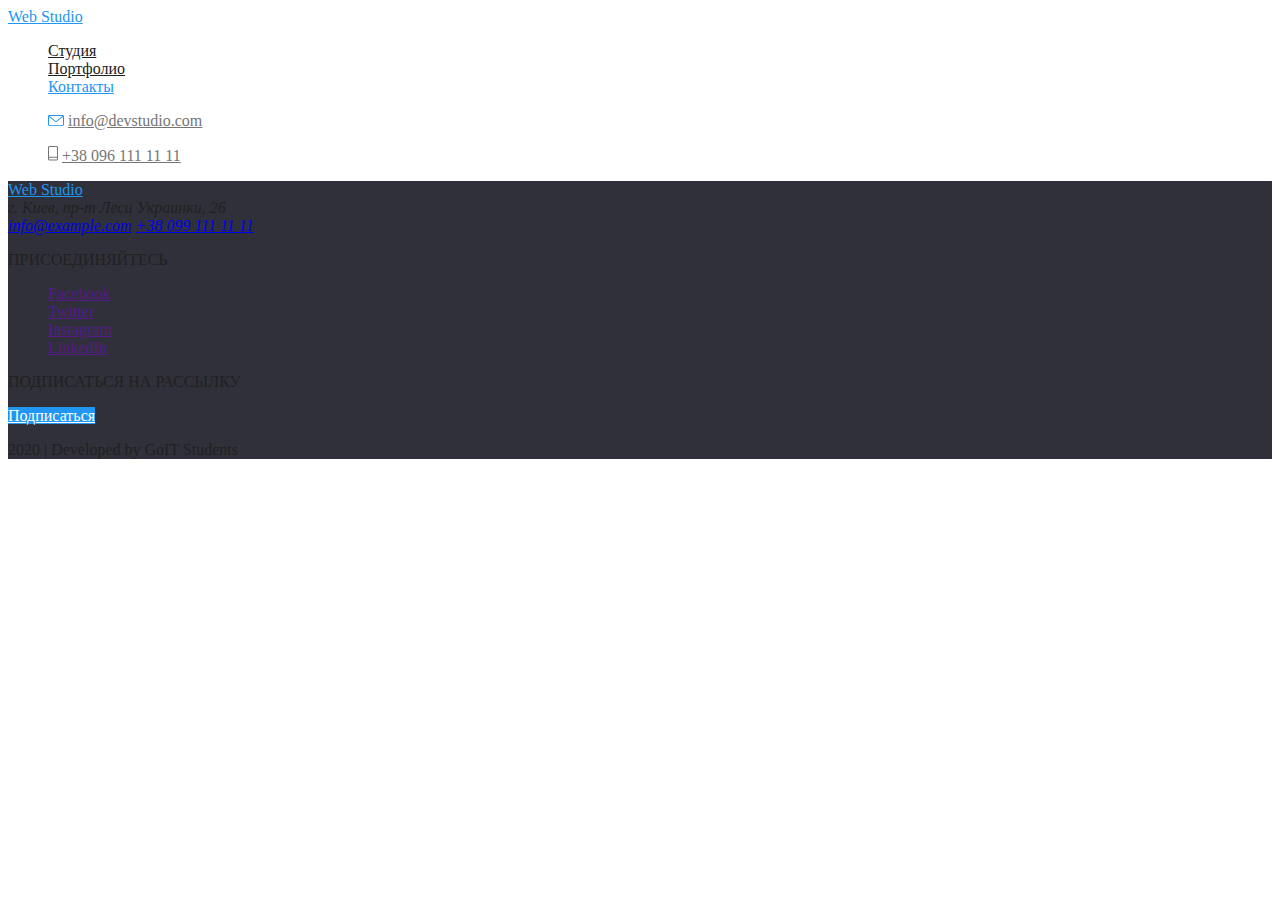
==== contacts.html @ ae1c0408 "добавляет новые html страницы" ====
<!DOCTYPE html>
<html lang="ru">
<head>
    <meta charset="UTF-8">
    <meta name="viewport" content="width=device-width, initial-scale=1.0">
    <title>Homework 1</title>
    <link rel="stylesheet" href="./css/common.css">
    <link rel="stylesheet" href="./css/styles.css">
</head>
<body>
  <!--Шапка проэкта-->
  <header>
  <nav>
    <a lang="en" href="" class="logo">  Web <span class="back">Studio</span> </a>
          <ul class="site-nav list">
              <li><a href="./index.html" class="link ">Студия</a></li>
              <li><a href="./portfolio.html" class="link">Портфолио</a></li>
              <li><a href="" class="link current">Контакты</a></li>
          </ul>
      </nav>
          <ul class="connection-nav list">
              <li><img src="./images/Vector.svg" alt="address mail">
              <a href="mailto:info@devstudio.com" class="link">info@devstudio.com</a></li>
          </ul>
          <ul class="connection-nav list">
              <li><img src="./images/Vector1.svg" alt="number tel">
              <a href="tel:+30961111111" class="link">+38 096 111 11 11</a></li>
          </ul>
  </header>

  <main>

  </main>


    <!--Футер-->
  <footer>
    <a lang="en" href="" class="logo">Web <span class="wite">Studio</span></a>
    <address class="address">
        г. Киев, пр-т Леси Украинки, 26
    </address>

    <address class="contacts-address">
        <a href="mailto:info@example.com" class="link">info@example.com</a>
        <a href="tel:+380991111111" class="link">+38 099 111 11 11</a>
    </address>
    <p class="finish">ПРИСОЕДИНЯЙТЕСЬ</p>
    <ul>
        <li><a href="" aria-label="Ссылка на Facebook">Facebook</a></li>
        <li><a href="" aria-label="Ссылка на Twitter">Twitter</a></li>
        <li><a href="" aria-label="Ссылка на Instagram">Instagram</a></li>
        <li><a href="" aria-label="Ссылка на LinkedIn">LinkedIn</a></li>
    </ul>
    <p class="finish">ПОДПИСАТЬСЯ НА РАССЫЛКУ</p>
    <a href="" class="button secondary">Подписаться</a>
    <p class="developed">2020 | Developed by GoIT Students </p>
  </footer>
  
  </body>
  </html>
---- css/styles.css ----
/* Основной цвет текста #212121 */

/* Вторичный цвет текста #757575 */

/* белый цвет #FFFFFF */

/* акцент  #2196F3 */

:root{
    --primary-text-color: #757575;
    --title-text-color: #212121;
    --accent-color: #2196F3;
    --wite-color: #FFFFFF;
}

body{
    background-color: var(--wite-color);
    color: var(--title-text-color);
}



.logo{
    color: var(--accent-color);
}

.logo:hover{
    color: var(--title-text-color);
}

ul{
    list-style: none;
}

/* Site nav */

.site-nav .link{
    color: var(--title-text-color);
}

.site-nav .link:hover, 
.site-nav .link:focus{
    color: var(--accent-color);
}

.site-nav .link.current{
    color: var(--accent-color);
} 

.connection-nav .link{
    color: var(--primary-text-color);
}

.connection-nav .link:hover,
.connection-nav .link:focus{
    color: var(--accent-color);
}

/* Button */

.button{
    color: var(--wite-color);
    background: var(--accent-color);
}

.button.primary{

}

.button.secondary{

}

/* Section */

.section-title{
    color: var(--title-text-color);
}

/* Feauters */

.features .title{
    color: var(--titlt-text-color);
}

/* Перечень занятий  */


/* Команда */

.team .title{
    color: var(--title-text-color);
}

/* Клиент */

/* footer */

footer{
    background-color: #2F303A;   
}
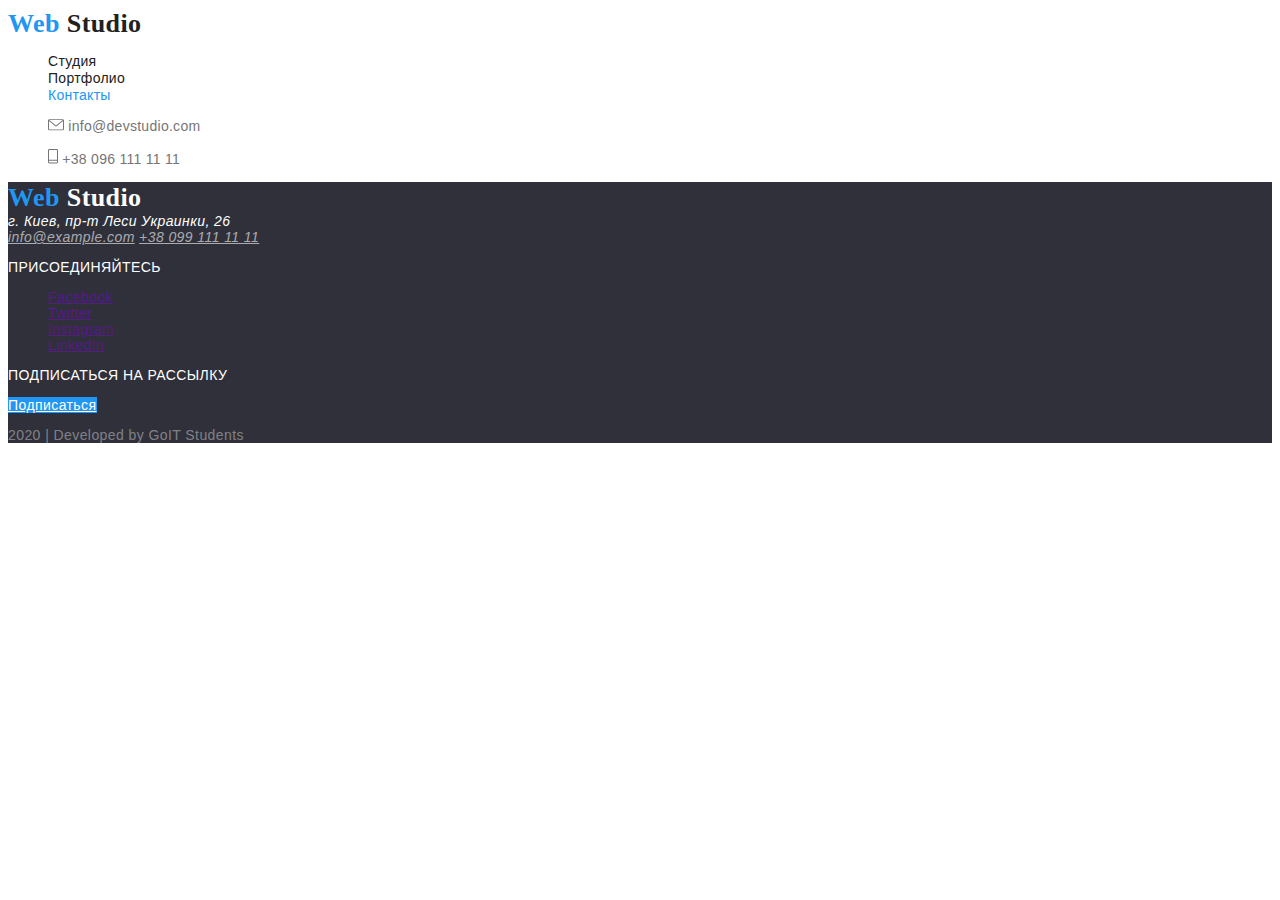
==== commit bd70c03e: "добавляет шрифты и css шапки" ====
--- a/contacts.html
+++ b/contacts.html
@@ -29,7 +29,7 @@
   </header>
 
   <main>
-
+    
   </main>
 
 
--- a/css/common.css
+++ b/css/common.css
@@ -0,0 +1,88 @@
+:root{
+    --primary-text-color: #757575;
+    --title-text-color: #212121;
+    --accent-color: #2196F3;
+    --wite-color: #FFFFFF;
+    --fill-silver: #F5F4FA; 
+}
+
+body{
+    background-color: var(--wite-color);
+    color: var(--title-text-color);
+
+    font-family: Roboto, sans-serif;
+    font-size: 14px;
+    letter-spacing: 0.03em
+        
+}
+
+.logo{
+    color: var(--accent-color);
+    font-family: Raleway;
+    font-weight: 700;
+    font-size: 26px;
+    line-height: 1.2;
+    text-decoration: none;
+}
+
+.logo:focus{
+    color: var(--title-text-color);
+}
+
+ul{
+    list-style: none;
+}
+
+/* Site nav */
+
+.site-nav .link{
+    color: var(--title-text-color);
+    font-weight: 500;
+    line-height: 1.14;
+    letter-spacing: 0.02em;
+    text-decoration: none;
+}
+
+.site-nav .link:hover, 
+.site-nav .link:focus{
+    color: var(--accent-color);
+}
+
+.site-nav .link.current{
+    color: var(--accent-color);
+} 
+
+.connection-nav .link{
+    color: var(--primary-text-color);
+    font-weight: 500;
+    line-height: 1.14;
+    letter-spacing: 0.02em;
+    text-decoration: none;
+}
+
+.connection-nav .link:hover,
+.connection-nav .link:focus{
+    color: var(--accent-color);
+}
+
+/* footer */
+
+footer{
+    background-color: #2F303A;   
+}
+
+.address{
+    color: var(--wite-color);
+}
+
+.contacts-address .link{
+    color: rgba(255, 255, 255, 0.6);;
+}
+
+.developed{
+    color: rgba(255, 255, 255, 0.4);
+}
+
+.finish{
+    color: var(--wite-color);
+}--- a/css/styles.css
+++ b/css/styles.css
@@ -6,54 +6,12 @@
 
 /* акцент  #2196F3 */
 
-:root{
-    --primary-text-color: #757575;
-    --title-text-color: #212121;
-    --accent-color: #2196F3;
-    --wite-color: #FFFFFF;
+/* Оформление слова Studio */
+.wite{
+    color: var(--wite-color);
 }
-
-body{
-    background-color: var(--wite-color);
+.back{
     color: var(--title-text-color);
-}
-
-
-
-.logo{
-    color: var(--accent-color);
-}
-
-.logo:hover{
-    color: var(--title-text-color);
-}
-
-ul{
-    list-style: none;
-}
-
-/* Site nav */
-
-.site-nav .link{
-    color: var(--title-text-color);
-}
-
-.site-nav .link:hover, 
-.site-nav .link:focus{
-    color: var(--accent-color);
-}
-
-.site-nav .link.current{
-    color: var(--accent-color);
-} 
-
-.connection-nav .link{
-    color: var(--primary-text-color);
-}
-
-.connection-nav .link:hover,
-.connection-nav .link:focus{
-    color: var(--accent-color);
 }
 
 /* Button */
@@ -83,7 +41,14 @@
     color: var(--titlt-text-color);
 }
 
-/* Перечень занятий  */
+.features .text{
+    color: var(--primary-text-color);
+}
+
+
+/* Перечень занятий 
+-так как текст в макете белый, я не добавлял к нему свойства
+так как его не будет видно на данном этапе */
 
 
 /* Команда */
@@ -92,17 +57,21 @@
     color: var(--title-text-color);
 }
 
+.team .profession{
+    color: var(--primary-text-color);
+}
+
 /* Клиент */
 
-/* footer */
 
-footer{
-    background-color: #2F303A;   
+/*scc для portfolio*/
+
+
+.project .title{
+    color: var(--title-text-color);
 }
 
+.project .text{
+    color: var(--primary-text-color);
+}
 
-
-
-
-
-
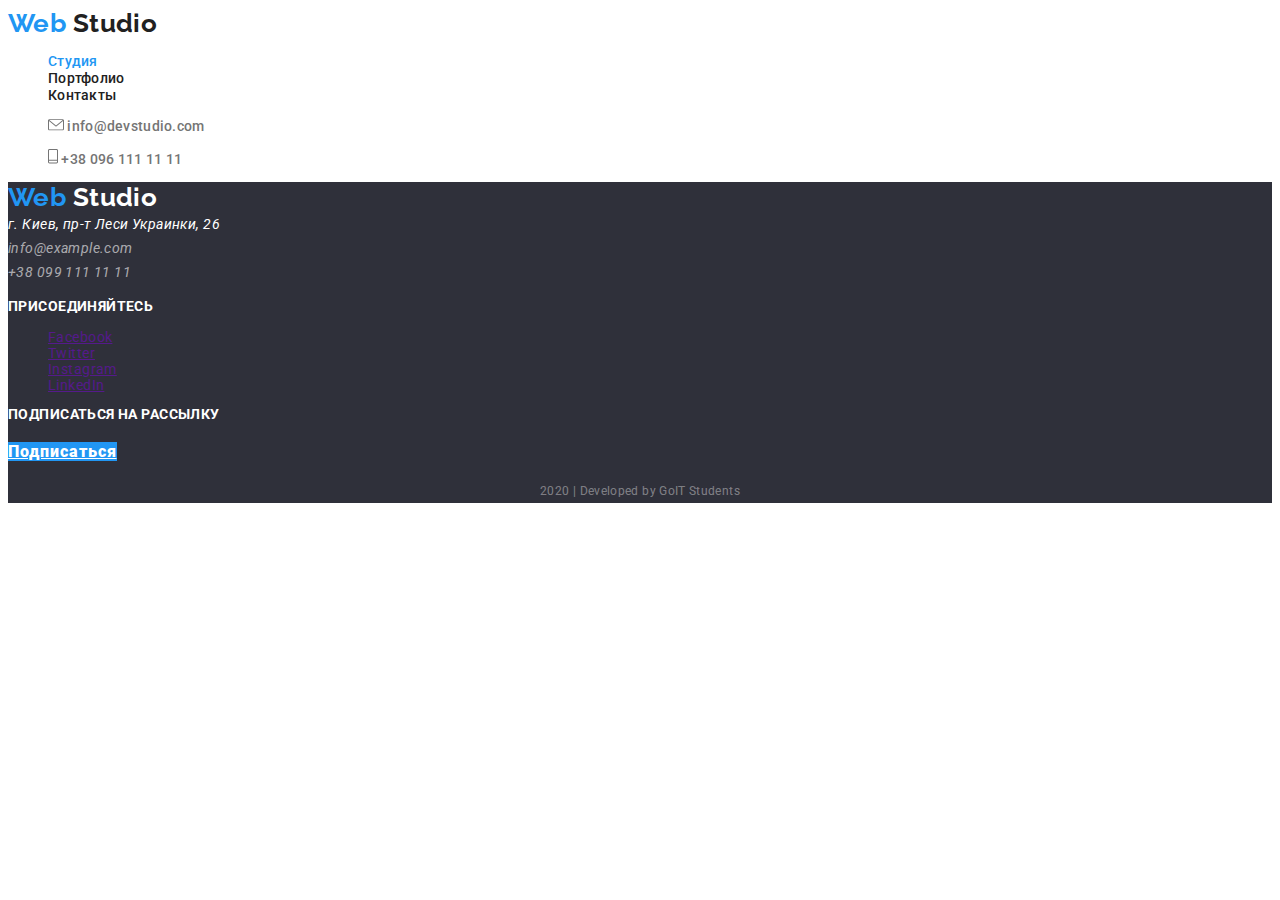
==== commit 335ed50a: "Добовляет стиль текста" ====
--- a/contacts.html
+++ b/contacts.html
@@ -6,26 +6,27 @@
     <title>Homework 1</title>
     <link rel="stylesheet" href="./css/common.css">
     <link rel="stylesheet" href="./css/styles.css">
+    <link href="https://fonts.googleapis.com/css2?family=Raleway:wght@700&family=Roboto:wght@400;500;700;900&display=swap" rel="stylesheet">
 </head>
 <body>
   <!--Шапка проэкта-->
   <header>
-  <nav>
-    <a lang="en" href="" class="logo">  Web <span class="back">Studio</span> </a>
-          <ul class="site-nav list">
-              <li><a href="./index.html" class="link ">Студия</a></li>
-              <li><a href="./portfolio.html" class="link">Портфолио</a></li>
-              <li><a href="" class="link current">Контакты</a></li>
-          </ul>
-      </nav>
-          <ul class="connection-nav list">
-              <li><img src="./images/Vector.svg" alt="address mail">
-              <a href="mailto:info@devstudio.com" class="link">info@devstudio.com</a></li>
-          </ul>
-          <ul class="connection-nav list">
-              <li><img src="./images/Vector1.svg" alt="number tel">
-              <a href="tel:+30961111111" class="link">+38 096 111 11 11</a></li>
-          </ul>
+    <nav>
+        <a lang="en" href="" class="logo">  Web <span class="back">Studio</span> </a>
+            <ul class="site-nav list">
+                <li><a href="./index.html" class="link current">Студия</a></li>
+                <li><a href="./portfolio.html" class="link">Портфолио</a></li>
+                <li><a href="" class="link">Контакты</a></li>
+            </ul>
+        </nav>
+            <ul class="connection-nav list">
+                <li><img src="./images/Vector.svg" alt="address mail">
+                <a href="mailto:info@devstudio.com" class="link">info@devstudio.com</a></li>
+            </ul>
+            <ul class="connection-nav list">
+                <li><img src="./images/Vector1.svg" alt="number tel">
+                <a href="tel:+30961111111" class="link">+38 096 111 11 11</a></li>
+            </ul>
   </header>
 
   <main>
@@ -35,26 +36,26 @@
 
     <!--Футер-->
   <footer>
-    <a lang="en" href="" class="logo">Web <span class="wite">Studio</span></a>
-    <address class="address">
-        г. Киев, пр-т Леси Украинки, 26
-    </address>
+        <a lang="en" href="" class="logo">Web <span class="wite">Studio</span></a>
+        <address class="address">
+            г. Киев, пр-т Леси Украинки, 26
+        </address>
+    
+        <address class="contacts-address">
+            <li><a href="mailto:info@example.com" class="link">info@example.com</a></li>
+            <li><a href="tel:+380991111111" class="link">+38 099 111 11 11</a></li>
+        </address>
+        <p class="finish">ПРИСОЕДИНЯЙТЕСЬ</p>
+        <ul>
+            <li><a href="" aria-label="Ссылка на Facebook">Facebook</a></li>
+            <li><a href="" aria-label="Ссылка на Twitter">Twitter</a></li>
+            <li><a href="" aria-label="Ссылка на Instagram">Instagram</a></li>
+            <li><a href="" aria-label="Ссылка на LinkedIn">LinkedIn</a></li>
+        </ul>
+        <p class="finish">ПОДПИСАТЬСЯ НА РАССЫЛКУ</p>
+        <a href="" class="button secondary">Подписаться</a>
+        <p class="developed">2020 | Developed by GoIT Students </p>
+  </footer>
 
-    <address class="contacts-address">
-        <a href="mailto:info@example.com" class="link">info@example.com</a>
-        <a href="tel:+380991111111" class="link">+38 099 111 11 11</a>
-    </address>
-    <p class="finish">ПРИСОЕДИНЯЙТЕСЬ</p>
-    <ul>
-        <li><a href="" aria-label="Ссылка на Facebook">Facebook</a></li>
-        <li><a href="" aria-label="Ссылка на Twitter">Twitter</a></li>
-        <li><a href="" aria-label="Ссылка на Instagram">Instagram</a></li>
-        <li><a href="" aria-label="Ссылка на LinkedIn">LinkedIn</a></li>
-    </ul>
-    <p class="finish">ПОДПИСАТЬСЯ НА РАССЫЛКУ</p>
-    <a href="" class="button secondary">Подписаться</a>
-    <p class="developed">2020 | Developed by GoIT Students </p>
-  </footer>
-  
   </body>
   </html>--- a/css/common.css
+++ b/css/common.css
@@ -18,7 +18,7 @@
 
 .logo{
     color: var(--accent-color);
-    font-family: Raleway;
+    font-family: Raleway, sans-serif ;
     font-weight: 700;
     font-size: 26px;
     line-height: 1.2;
@@ -73,16 +73,35 @@
 
 .address{
     color: var(--wite-color);
+    font-weight: 400;
+    font-size: 14px;
+    line-height: 1.71;
+    letter-spacing: 0.03em;
 }
 
 .contacts-address .link{
-    color: rgba(255, 255, 255, 0.6);;
+    color: rgba(255, 255, 255, 0.6);
+    font-weight: 400;
+    font-size: 14px;
+    line-height: 1.71;
+    letter-spacing: 0.03em;
+    text-decoration: none;
 }
 
 .developed{
     color: rgba(255, 255, 255, 0.4);
+    font-weight: normal;
+    font-size: 12px;
+    line-height: 2;
+    text-align: center;
+    letter-spacing: 0.03em;
 }
 
 .finish{
     color: var(--wite-color);
+    font-weight: bold;
+    font-size: 14px;
+    line-height: 1.14;
+    letter-spacing: 0.03em;
+    text-transform: uppercase;
 }--- a/css/styles.css
+++ b/css/styles.css
@@ -12,6 +12,7 @@
 }
 .back{
     color: var(--title-text-color);
+    font-family: Raleway
 }
 
 /* Button */
@@ -19,46 +20,102 @@
 .button{
     color: var(--wite-color);
     background: var(--accent-color);
+
 }
 
 .button.primary{
-
+    font-weight: 700;
+    font-size: 16px;
+    line-height: 1.87;
+    letter-spacing: 0.06em;
 }
 
 .button.secondary{
+    font-weight: 900;
+    font-size: 16px;
+    line-height: 1.87;
+    letter-spacing: 0.06em;
+}
 
+/* Hero */
+
+.section-hero .service{
+    font-weight: 900;
+    font-size: 44px;
+    line-height: 1.36;
+    text-align: center;
+    letter-spacing: 0.06em;
+    text-transform: uppercase;
+
+    color: var(--wite-color);;
+    background-color: black;
 }
 
 /* Section */
 
 .section-title{
     color: var(--title-text-color);
+    font-weight: 700;
+    font-size: 36px;
+    line-height: 1.16;
+    text-align: center;
+    letter-spacing: 0.03em;
 }
+
+
 
 /* Feauters */
 
 .features .title{
     color: var(--titlt-text-color);
+    font-weight: 700;
+    font-size: 14px;
+    line-height: 1.14;
+    letter-spacing: 0.03em;
+    text-transform: uppercase;
 }
 
 .features .text{
     color: var(--primary-text-color);
+    font-weight: 400;
+    font-size: 14px;
+    line-height: 1.71;
+    letter-spacing: 0.03em;
 }
 
+ /* Перечень занятий */
 
-/* Перечень занятий 
--так как текст в макете белый, я не добавлял к нему свойства
-так как его не будет видно на данном этапе */
+.scroll .title{
+    font-weight: bold;
+    font-size: 14px;
+    line-height: 1.14;
+    text-align: center;
+    letter-spacing: 0.03em;
+    text-transform: uppercase;
 
+    color: var(--wite-color);;
+    background-color: black;
+
+}
 
 /* Команда */
 
 .team .title{
     color: var(--title-text-color);
+    font-weight: 500;
+    font-size: 16px;
+    line-height: 1.35;
+    text-align: center;
+    letter-spacing: 0.03em;
 }
 
 .team .profession{
     color: var(--primary-text-color);
+    font-weight: 400;
+    font-size: 16px;
+    line-height: 1.35;
+    text-align: center;
+    letter-spacing: 0.03em;
 }
 
 /* Клиент */
@@ -66,12 +123,49 @@
 
 /*scc для portfolio*/
 
+.project-portfolio .portfolio{
+    font-weight: 500;
+    font-size: 16px;
+    line-height: 1.6;
+    background: #F5F4FA;
+    text-align: center;
+    letter-spacing: 0.03em;
+}
+
+.project-portfolio .portfolio:hover,
+.project-portfolio .portfolio:focus{
+    color: var(--wite-color);
+    background-color: var(--accent-color);
+}
+
+
+.project .project-img{
+    text-decoration: none;
+}
 
 .project .title{
     color: var(--title-text-color);
+    font-weight: bold;
+    font-size: 18px;
+    line-height: 2;
+    letter-spacing: 0.06em;
 }
 
 .project .text{
     color: var(--primary-text-color);
+    font-weight: 400;
+    font-size: 16px;
+    line-height: 1.87;
+    letter-spacing: 0.03em;
 }
 
+.project .text-overlay{
+    font-weight: 400;
+    font-size: 18px;
+    line-height: 1.56;
+    letter-spacing: 0.03em;
+    
+    color: #FFFFFF;
+    background-color: black;
+}
+
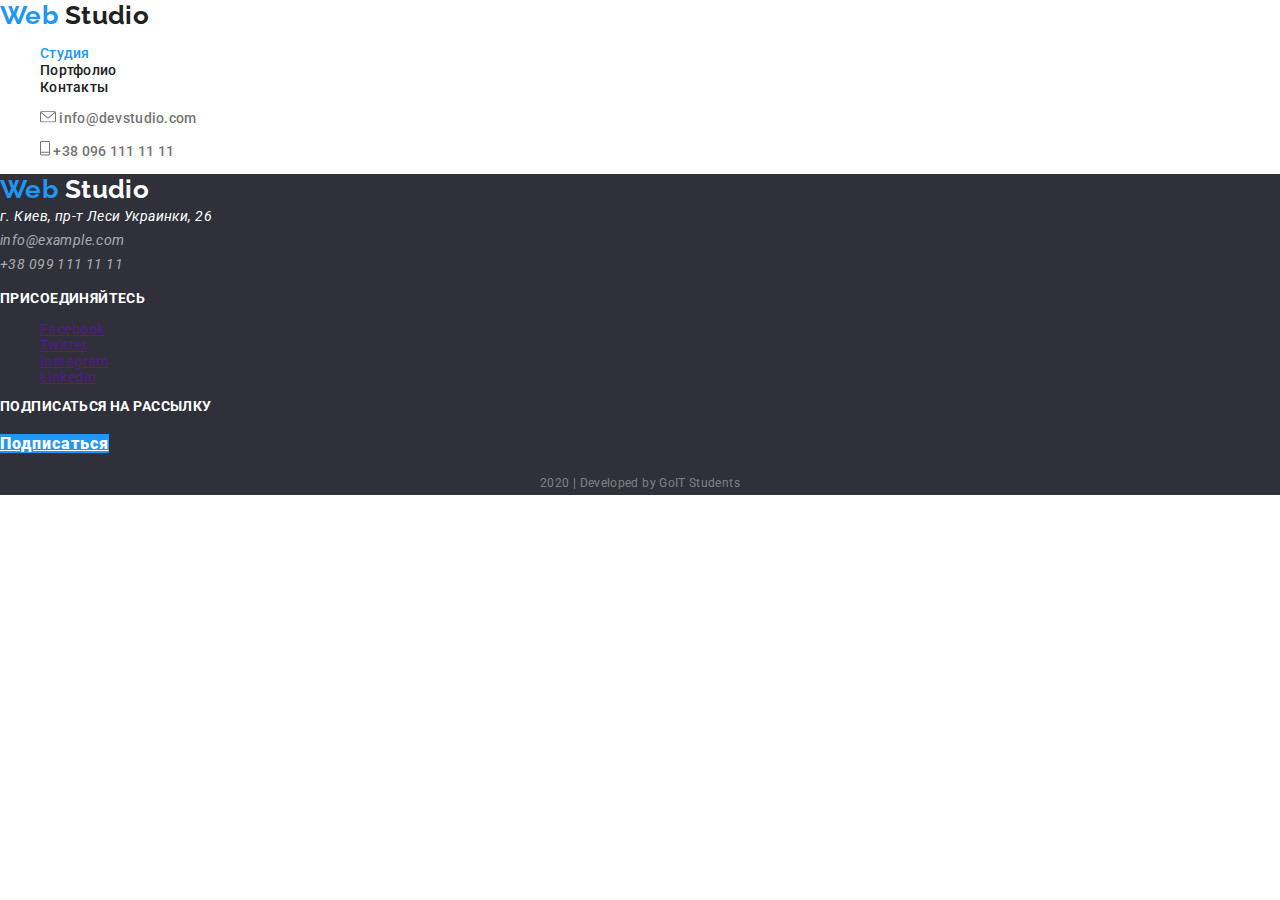
==== commit ec25ae75: "добавлены размеры для картинок" ====
--- a/contacts.html
+++ b/contacts.html
@@ -3,10 +3,11 @@
 <head>
     <meta charset="UTF-8">
     <meta name="viewport" content="width=device-width, initial-scale=1.0">
-    <title>Homework 1</title>
+    <title>Homework 2</title>
+    <link href="https://fonts.googleapis.com/css2?family=Raleway:wght@700&family=Roboto:wght@400;500;700;900&display=swap" rel="stylesheet">
     <link rel="stylesheet" href="./css/common.css">
     <link rel="stylesheet" href="./css/styles.css">
-    <link href="https://fonts.googleapis.com/css2?family=Raleway:wght@700&family=Roboto:wght@400;500;700;900&display=swap" rel="stylesheet">
+    <link rel="stylesheet" href="./css/normalize.css">
 </head>
 <body>
   <!--Шапка проэкта-->
--- a/css/common.css
+++ b/css/common.css
@@ -24,9 +24,9 @@
     line-height: 1.2;
     text-decoration: none;
 }
-
+.logo:hover,
 .logo:focus{
-    color: var(--title-text-color);
+    color: var(--accent-color);
 }
 
 ul{
--- a/css/styles.css
+++ b/css/styles.css
@@ -94,7 +94,7 @@
     text-transform: uppercase;
 
     color: var(--wite-color);;
-    background-color: black;
+    background-color: rgba(47, 48, 58, 0.8);
 
 }
 
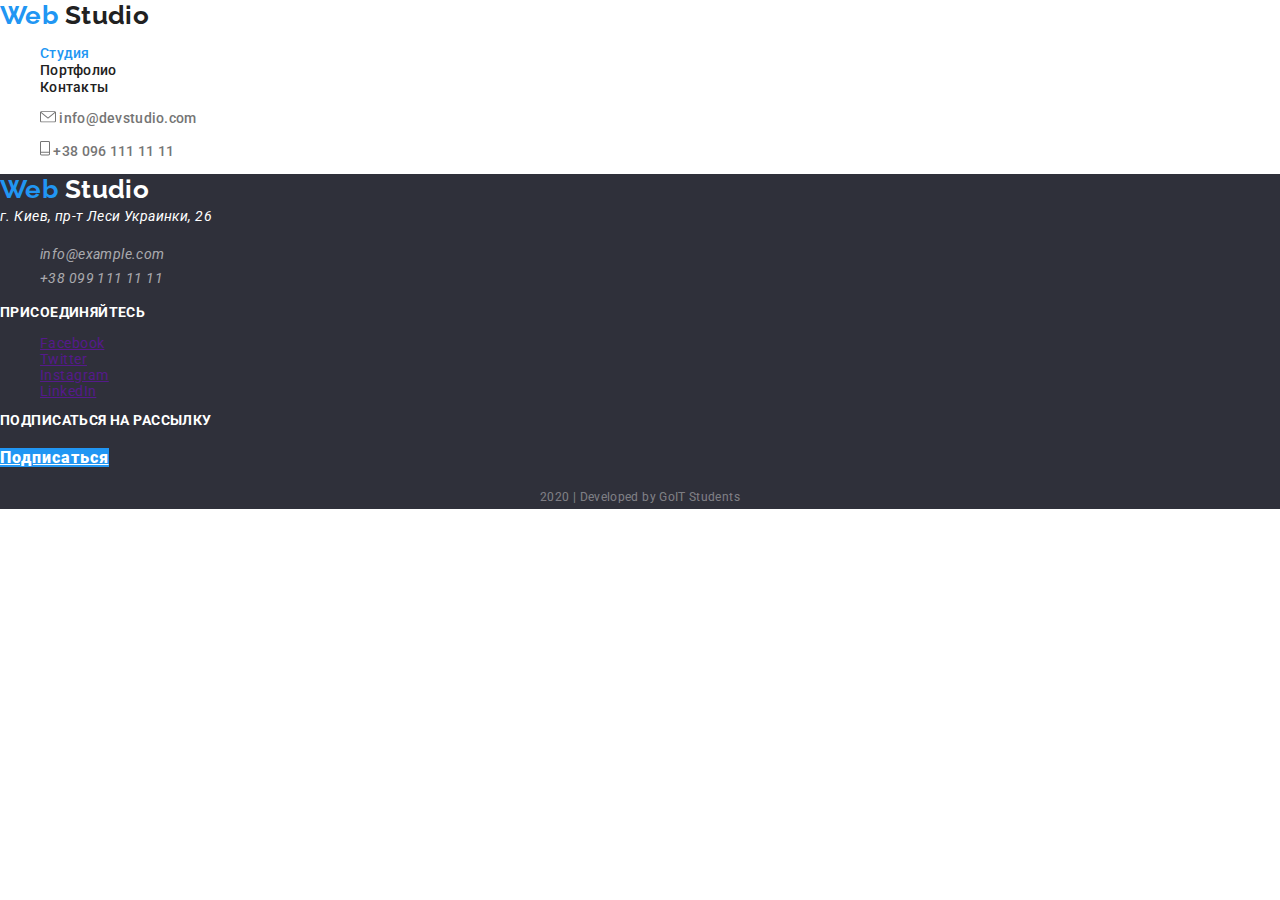
==== commit de21b3c6: "Уберает точки со списка в футере" ====
--- a/contacts.html
+++ b/contacts.html
@@ -37,25 +37,26 @@
 
     <!--Футер-->
   <footer>
-        <a lang="en" href="" class="logo">Web <span class="wite">Studio</span></a>
-        <address class="address">
-            г. Киев, пр-т Леси Украинки, 26
-        </address>
-    
-        <address class="contacts-address">
-            <li><a href="mailto:info@example.com" class="link">info@example.com</a></li>
-            <li><a href="tel:+380991111111" class="link">+38 099 111 11 11</a></li>
-        </address>
-        <p class="finish">ПРИСОЕДИНЯЙТЕСЬ</p>
-        <ul>
-            <li><a href="" aria-label="Ссылка на Facebook">Facebook</a></li>
-            <li><a href="" aria-label="Ссылка на Twitter">Twitter</a></li>
-            <li><a href="" aria-label="Ссылка на Instagram">Instagram</a></li>
-            <li><a href="" aria-label="Ссылка на LinkedIn">LinkedIn</a></li>
-        </ul>
-        <p class="finish">ПОДПИСАТЬСЯ НА РАССЫЛКУ</p>
-        <a href="" class="button secondary">Подписаться</a>
-        <p class="developed">2020 | Developed by GoIT Students </p>
+    <a lang="en" href="" class="logo">Web <span class="wite">Studio</span></a>
+    <address class="address">
+      г. Киев, пр-т Леси Украинки, 26
+    </address>  
+    <address class="contacts-address">
+    <ul>
+      <li><a href="mailto:info@example.com" class="link">info@example.com</a></li>
+      <li><a href="tel:+380991111111" class="link">+38 099 111 11 11</a></li>
+    </ul>
+    </address>
+      <p class="finish">ПРИСОЕДИНЯЙТЕСЬ</p>
+    <ul>
+      <li><a href="" aria-label="Ссылка на Facebook">Facebook</a></li>
+      <li><a href="" aria-label="Ссылка на Twitter">Twitter</a></li>
+      <li><a href="" aria-label="Ссылка на Instagram">Instagram</a></li>
+      <li><a href="" aria-label="Ссылка на LinkedIn">LinkedIn</a></li>
+    </ul>
+      <p class="finish">ПОДПИСАТЬСЯ НА РАССЫЛКУ</p>
+      <a href="" class="button secondary">Подписаться</a>
+      <p class="developed">2020 | Developed by GoIT Students </p>
   </footer>
 
   </body>
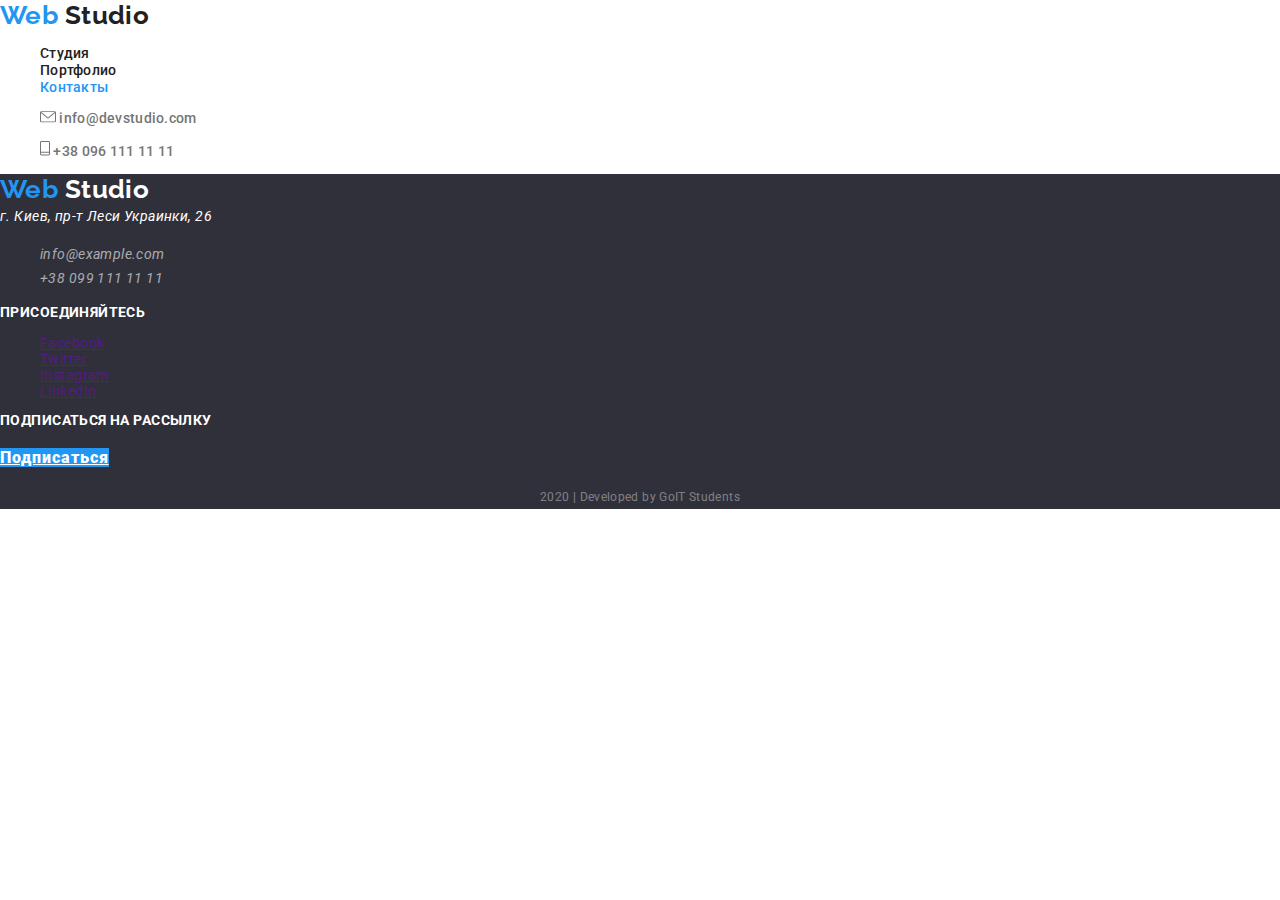
==== commit 1b012b67: "Изменена header contacts" ====
--- a/contacts.html
+++ b/contacts.html
@@ -15,9 +15,9 @@
     <nav>
         <a lang="en" href="" class="logo">  Web <span class="back">Studio</span> </a>
             <ul class="site-nav list">
-                <li><a href="./index.html" class="link current">Студия</a></li>
-                <li><a href="./portfolio.html" class="link">Портфолио</a></li>
-                <li><a href="" class="link">Контакты</a></li>
+                <li><a href="./index.html" class="link">Студия</a></li>
+              <li><a href="./portfolio.html" class="link">Портфолио</a></li>
+              <li><a href="" class="link current">Контакты</a></li>
             </ul>
         </nav>
             <ul class="connection-nav list">
@@ -31,7 +31,7 @@
   </header>
 
   <main>
-    
+
   </main>
 
 
--- a/css/common.css
+++ b/css/common.css
@@ -41,6 +41,7 @@
     line-height: 1.14;
     letter-spacing: 0.02em;
     text-decoration: none;
+    display: inline;
 }
 
 .site-nav .link:hover, 
--- a/css/styles.css
+++ b/css/styles.css
@@ -169,3 +169,7 @@
     background-color: black;
 }
 
+.is-hidden{
+    display: none;
+}
+ 
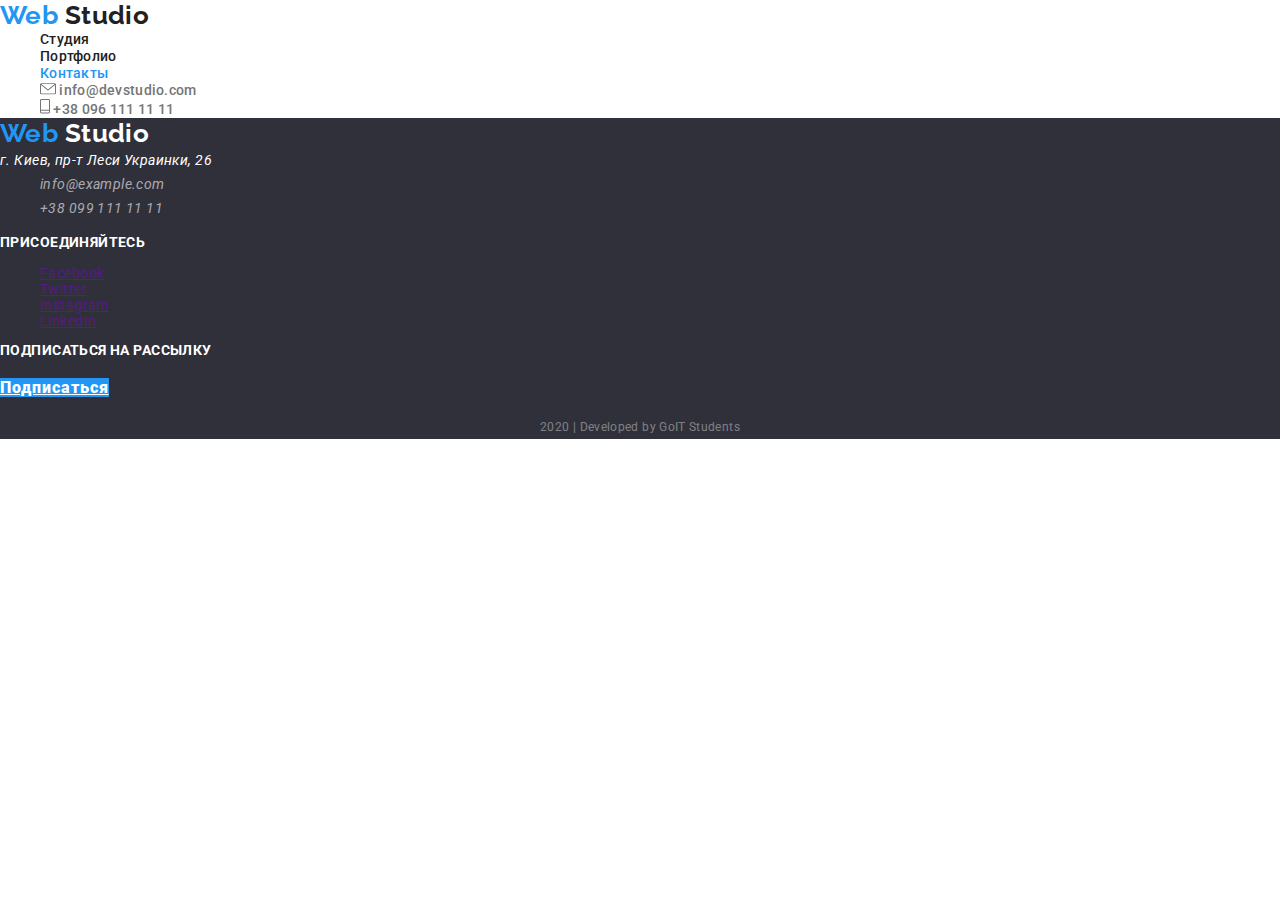
==== commit 2a0bf733: "добавляет ссылку нормалайз. цсс" ====
--- a/contacts.html
+++ b/contacts.html
@@ -5,9 +5,9 @@
     <meta name="viewport" content="width=device-width, initial-scale=1.0">
     <title>Homework 2</title>
     <link href="https://fonts.googleapis.com/css2?family=Raleway:wght@700&family=Roboto:wght@400;500;700;900&display=swap" rel="stylesheet">
+    <link rel="stylesheet" href="https://cdnjs.cloudflare.com/ajax/libs/modern-normalize/0.6.0/modern-normalize.min.css">
     <link rel="stylesheet" href="./css/common.css">
     <link rel="stylesheet" href="./css/styles.css">
-    <link rel="stylesheet" href="./css/normalize.css">
 </head>
 <body>
   <!--Шапка проэкта-->
@@ -17,7 +17,7 @@
             <ul class="site-nav list">
                 <li><a href="./index.html" class="link">Студия</a></li>
               <li><a href="./portfolio.html" class="link">Портфолио</a></li>
-              <li><a href="" class="link current">Контакты</a></li>
+              <li><a href="./contacts.html" class="link current">Контакты</a></li>
             </ul>
         </nav>
             <ul class="connection-nav list">
--- a/css/common.css
+++ b/css/common.css
@@ -31,6 +31,8 @@
 
 ul{
     list-style: none;
+    margin-bottom: 0;
+    margin-top: 0;
 }
 
 /* Site nav */
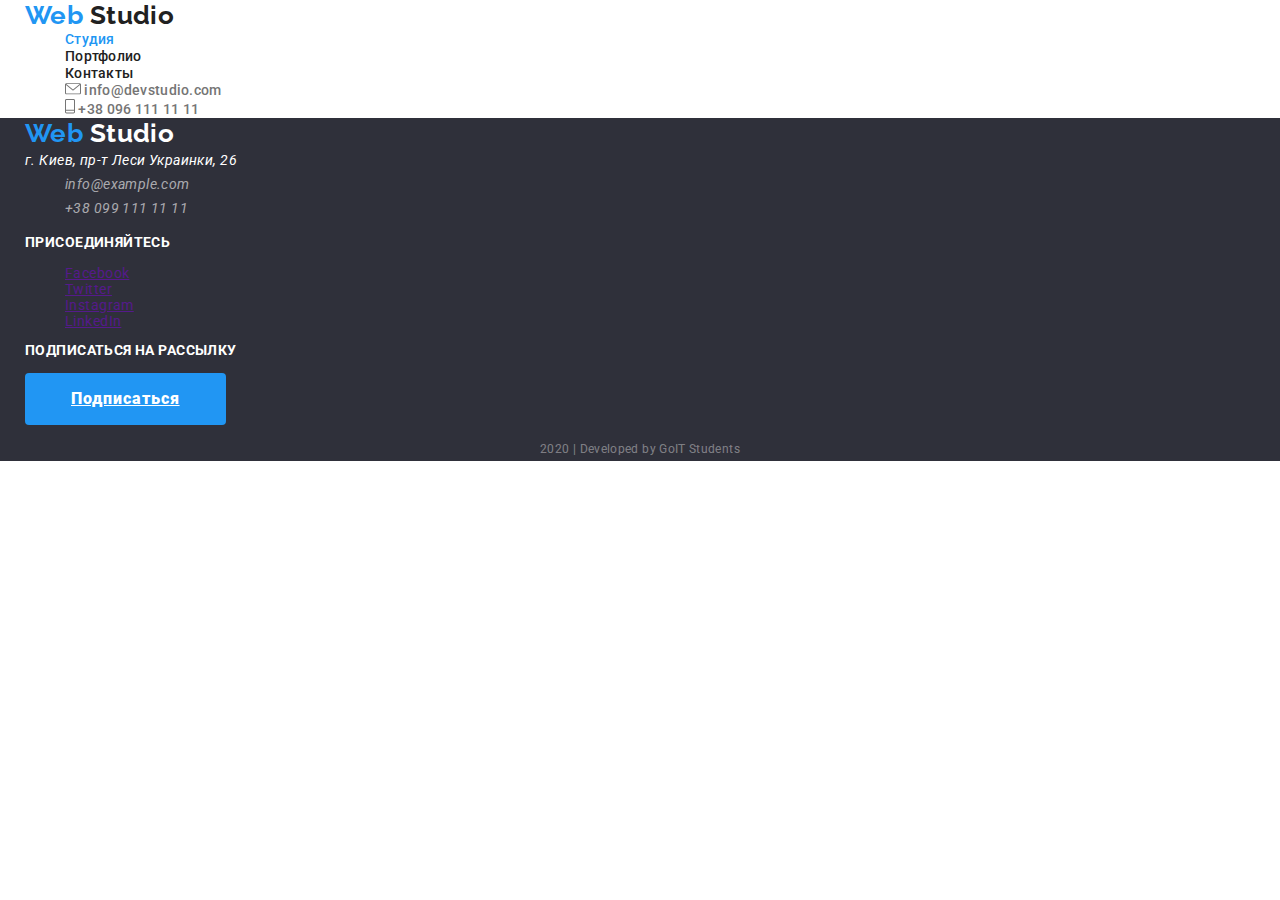
==== commit 2093a15a: "Добавляет всем containers  отступы и центрирует текст" ====
--- a/contacts.html
+++ b/contacts.html
@@ -12,22 +12,24 @@
 <body>
   <!--Шапка проэкта-->
   <header>
-    <nav>
+    <div class="container">
+      <nav>
         <a lang="en" href="" class="logo">  Web <span class="back">Studio</span> </a>
-            <ul class="site-nav list">
-                <li><a href="./index.html" class="link">Студия</a></li>
-              <li><a href="./portfolio.html" class="link">Портфолио</a></li>
-              <li><a href="./contacts.html" class="link current">Контакты</a></li>
-            </ul>
-        </nav>
-            <ul class="connection-nav list">
-                <li><img src="./images/Vector.svg" alt="address mail">
-                <a href="mailto:info@devstudio.com" class="link">info@devstudio.com</a></li>
-            </ul>
-            <ul class="connection-nav list">
-                <li><img src="./images/Vector1.svg" alt="number tel">
-                <a href="tel:+30961111111" class="link">+38 096 111 11 11</a></li>
-            </ul>
+          <ul class="site-nav list">
+             <li><a href="./index.html" class="link current">Студия</a></li>
+             <li><a href="./portfolio.html" class="link">Портфолио</a></li>
+             <li><a href="./contacts.html" class="link">Контакты</a></li>
+          </ul>
+      </nav>
+          <ul class="connection-nav list">
+              <li><img src="./images/Vector.svg" alt="address mail">
+              <a href="mailto:info@devstudio.com" class="link">info@devstudio.com</a></li>
+          </ul>
+          <ul class="connection-nav list">
+              <li><img src="./images/Vector1.svg" alt="number tel">
+              <a href="tel:+30961111111" class="link">+38 096 111 11 11</a></li>
+          </ul>
+    </div>
   </header>
 
   <main>
@@ -36,28 +38,31 @@
 
 
     <!--Футер-->
-  <footer>
-    <a lang="en" href="" class="logo">Web <span class="wite">Studio</span></a>
-    <address class="address">
-      г. Киев, пр-т Леси Украинки, 26
-    </address>  
-    <address class="contacts-address">
-    <ul>
-      <li><a href="mailto:info@example.com" class="link">info@example.com</a></li>
-      <li><a href="tel:+380991111111" class="link">+38 099 111 11 11</a></li>
-    </ul>
-    </address>
+    <footer>
+      <div class="container">
+        <a lang="en" href="" class="logo">Web <span class="wite">Studio</span></a>
+      <address class="address">
+          г. Киев, пр-т Леси Украинки, 26
+      </address>
+  
+      <address class="contacts-address">
+        <ul>
+          <li><a href="mailto:info@example.com" class="link">info@example.com</a></li>
+          <li><a href="tel:+380991111111" class="link">+38 099 111 11 11</a></li>
+        </ul>
+      </address>
       <p class="finish">ПРИСОЕДИНЯЙТЕСЬ</p>
-    <ul>
-      <li><a href="" aria-label="Ссылка на Facebook">Facebook</a></li>
-      <li><a href="" aria-label="Ссылка на Twitter">Twitter</a></li>
-      <li><a href="" aria-label="Ссылка на Instagram">Instagram</a></li>
-      <li><a href="" aria-label="Ссылка на LinkedIn">LinkedIn</a></li>
-    </ul>
+      <ul>
+          <li><a href="" aria-label="Ссылка на Facebook">Facebook</a></li>
+          <li><a href="" aria-label="Ссылка на Twitter">Twitter</a></li>
+          <li><a href="" aria-label="Ссылка на Instagram">Instagram</a></li>
+          <li><a href="" aria-label="Ссылка на LinkedIn">LinkedIn</a></li>
+      </ul>
       <p class="finish">ПОДПИСАТЬСЯ НА РАССЫЛКУ</p>
       <a href="" class="button secondary">Подписаться</a>
       <p class="developed">2020 | Developed by GoIT Students </p>
-  </footer>
+      </div>
+    </footer>
 
   </body>
   </html>--- a/css/common.css
+++ b/css/common.css
@@ -3,7 +3,8 @@
     --title-text-color: #212121;
     --accent-color: #2196F3;
     --wite-color: #FFFFFF;
-    --fill-silver: #F5F4FA; 
+    --fill-silver: #F5F4FA;
+  
 }
 
 body{
--- a/css/styles.css
+++ b/css/styles.css
@@ -3,6 +3,8 @@
 /* Вторичный цвет текста #757575 */
 
 /* белый цвет #FFFFFF */
+
+/* вторичный цвет фона #F5F4FA */
 
 /* акцент  #2196F3 */
 
@@ -21,6 +23,13 @@
     color: var(--wite-color);
     background: var(--accent-color);
 
+    display: inline-block;
+    align-items: center;
+    text-align: center;
+    border-radius: 4px;
+    min-width: 200px;
+    border: 1px solid transparent;
+
 }
 
 .button.primary{
@@ -28,6 +37,8 @@
     font-size: 16px;
     line-height: 1.87;
     letter-spacing: 0.06em;
+
+    padding: 10px 32px;
 }
 
 .button.secondary{
@@ -35,6 +46,17 @@
     font-size: 16px;
     line-height: 1.87;
     letter-spacing: 0.06em;
+
+    padding: 10px 45px;
+}
+
+/* Разметка шапки */
+
+.container{
+    margin-left: auto;
+    margin-right: auto;
+    
+    width: 1230px;
 }
 
 /* Hero */
@@ -43,30 +65,48 @@
     font-weight: 900;
     font-size: 44px;
     line-height: 1.36;
-    text-align: center;
     letter-spacing: 0.06em;
     text-transform: uppercase;
+    margin-top: 0;
+    margin-bottom: 46px;
 
     color: var(--wite-color);;
     background-color: black;
 }
 
+.section-hero{
+    width: 1230px;
+    margin-left: auto;
+    margin-right: auto;
+    text-align: center;
+}
+
 /* Section */
 
+.section{
+    padding-top: 94px;
+    padding-bottom: 94px;
+}
+
 .section-title{
+    margin-top: 0px;
+    margin-bottom: 50px;
     color: var(--title-text-color);
     font-weight: 700;
     font-size: 36px;
     line-height: 1.16;
     text-align: center;
     letter-spacing: 0.03em;
-}
-
+
+    background-color: violet;
+}
 
 
 /* Feauters */
 
 .features .title{
+    margin-top: 0px;
+    margin-bottom: 10px;
     color: var(--titlt-text-color);
     font-weight: 700;
     font-size: 14px;
@@ -76,6 +116,8 @@
 }
 
 .features .text{
+    margin-top: 0px;
+    margin-bottom: 94px;
     color: var(--primary-text-color);
     font-weight: 400;
     font-size: 14px;
@@ -85,7 +127,13 @@
 
  /* Перечень занятий */
 
+ .section .scroll{
+     background-color: tomato;
+ }
+
 .scroll .title{
+    margin-top: 0px;
+    margin-bottom: ;
     font-weight: bold;
     font-size: 14px;
     line-height: 1.14;
@@ -99,9 +147,15 @@
 }
 
 /* Команда */
-
+.section .team{
+    background-color: var(--fill-silver);
+}
 .team .title{
-    color: var(--title-text-color);
+    margin-top: 0px;
+    margin-bottom: 10px;
+
+    color: var(--title-text-color);
+
     font-weight: 500;
     font-size: 16px;
     line-height: 1.35;
@@ -110,7 +164,11 @@
 }
 
 .team .profession{
+    margin-top: 0px;
+    margin-bottom: 16px;
+
     color: var(--primary-text-color);
+
     font-weight: 400;
     font-size: 16px;
     line-height: 1.35;
@@ -122,14 +180,18 @@
 
 
 /*scc для portfolio*/
+.section-project{
+    text-align: center;
+}
 
 .project-portfolio .portfolio{
+    padding: 6px 22px;
     font-weight: 500;
     font-size: 16px;
     line-height: 1.6;
     background: #F5F4FA;
-    text-align: center;
-    letter-spacing: 0.03em;
+    letter-spacing: 0.03em;
+    border-radius: 4px;
 }
 
 .project-portfolio .portfolio:hover,
@@ -144,7 +206,11 @@
 }
 
 .project .title{
-    color: var(--title-text-color);
+    margin-top: 0px;
+    margin-bottom: 4px;
+
+    color: var(--title-text-color);
+
     font-weight: bold;
     font-size: 18px;
     line-height: 2;
@@ -152,7 +218,11 @@
 }
 
 .project .text{
+    margin-top: 0px;
+    margin-bottom: 0px;
+
     color: var(--primary-text-color);
+
     font-weight: 400;
     font-size: 16px;
     line-height: 1.87;
@@ -160,6 +230,9 @@
 }
 
 .project .text-overlay{
+    margin-top: 0px;
+    margin-bottom: 0px;
+
     font-weight: 400;
     font-size: 18px;
     line-height: 1.56;
